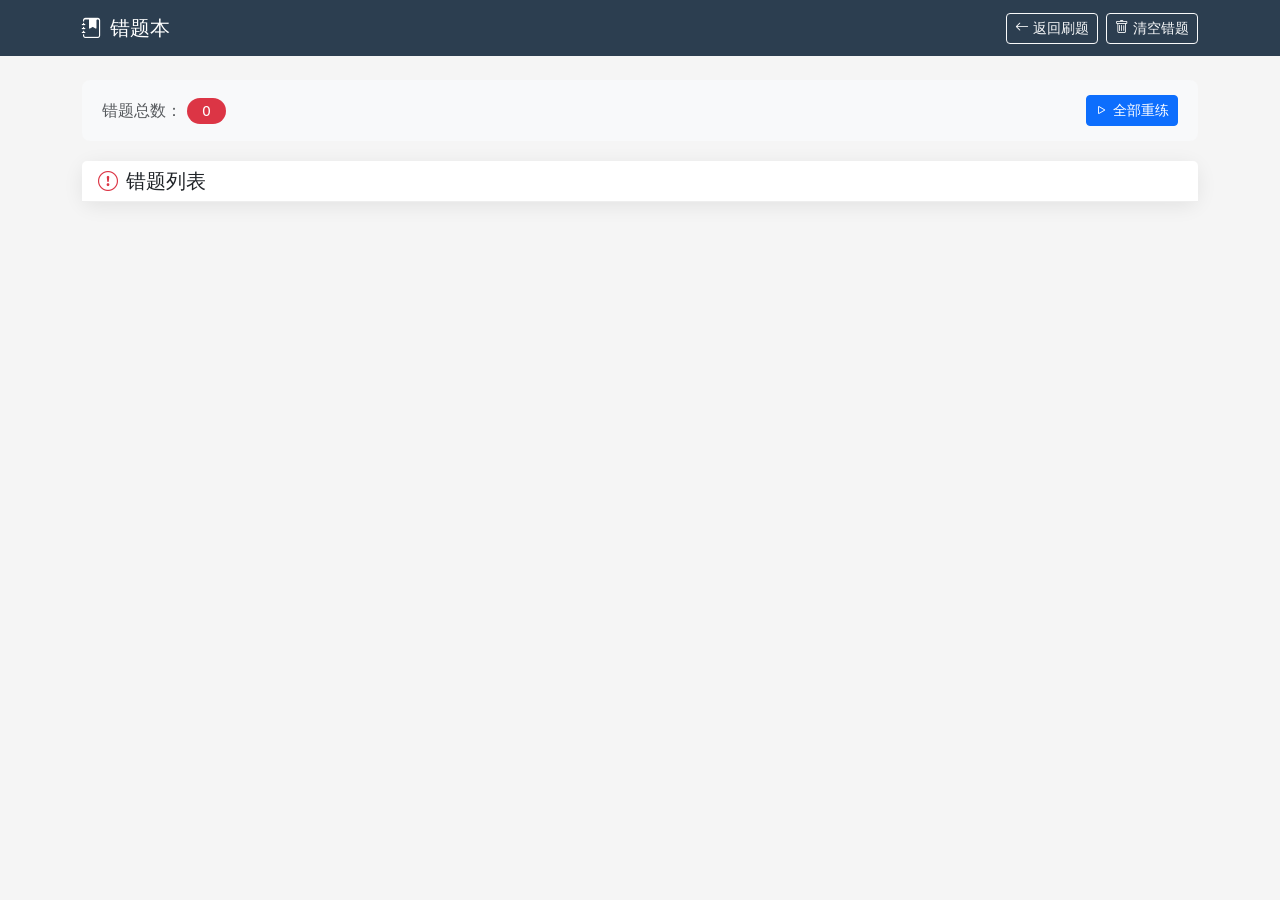
==== TestDemo/templates/wrongbook.html @ b34662ef "feat: 初始化在线刷题系统项目 创建完整的在线考试刷题系统，包含： 1. 基础项目配置与依赖文件 2. Flask后端应用与数据库模型 3. Markdown题库解析器 4. 前端页面与静态资源 " ====
<!DOCTYPE html>
<html lang="zh-CN">
<head>
    <meta charset="UTF-8">
    <meta name="viewport" content="width=device-width, initial-scale=1.0">
    <title>错题本 - 在线刷题系统</title>
    <link href="https://cdn.jsdelivr.net/npm/bootstrap@5.1.3/dist/css/bootstrap.min.css" rel="stylesheet">
    <link href="https://cdn.jsdelivr.net/npm/bootstrap-icons@1.8.1/font/bootstrap-icons.css" rel="stylesheet">
    <style>
        body {
            background-color: #f5f5f5;
            min-height: 100vh;
        }
        .navbar {
            background-color: #2c3e50 !important;
        }
        .card {
            border: none;
            border-radius: 12px;
            box-shadow: 0 4px 20px rgba(0,0,0,0.08);
        }
        .card-header {
            background-color: #fff;
            border-bottom: 1px solid #eee;
        }
        .question-item {
            padding: 20px;
            border-bottom: 1px solid #eee;
        }
        .question-item:last-child {
            border-bottom: none;
        }
        .question-content {
            font-size: 15px;
            line-height: 1.6;
        }
        .answer-section {
            margin-top: 15px;
            padding: 15px;
            background-color: #f8f9fa;
            border-radius: 8px;
        }
        .your-answer {
            color: #dc3545;
        }
        .correct-answer {
            color: #28a745;
        }
        .explanation-box {
            margin-top: 15px;
            padding: 15px;
            background-color: #fff3cd;
            border-radius: 8px;
            border-left: 4px solid #ffc107;
        }
        .btn-retry {
            background-color: #3498db;
            border: none;
        }
        .btn-retry:hover {
            background-color: #2980b9;
        }
        .btn-remove {
            background-color: #28a745;
            border: none;
        }
        .btn-remove:hover {
            background-color: #218838;
        }
        .empty-state {
            text-align: center;
            padding: 60px 20px;
        }
        .empty-state i {
            font-size: 80px;
            color: #dee2e6;
            margin-bottom: 20px;
        }
        .stats-bar {
            display: flex;
            justify-content: space-between;
            align-items: center;
            padding: 15px 20px;
            background-color: #f8f9fa;
            border-radius: 8px;
            margin-bottom: 20px;
        }
        .wrong-count-badge {
            background-color: #dc3545;
            color: white;
            padding: 5px 15px;
            border-radius: 20px;
            font-size: 14px;
        }
    </style>
</head>
<body>
    <!-- 导航栏 -->
    <nav class="navbar navbar-expand-lg navbar-dark">
        <div class="container">
            <a class="navbar-brand" href="/">
                <i class="bi bi-journal-bookmark-fill me-2"></i>错题本
            </a>
            <div class="d-flex">
                <a href="/" class="btn btn-outline-light btn-sm me-2">
                    <i class="bi bi-arrow-left me-1"></i>返回刷题
                </a>
                <button class="btn btn-outline-light btn-sm" onclick="cleanWrongbook()">
                    <i class="bi bi-trash me-1"></i>清空错题
                </button>
            </div>
        </div>
    </nav>

    <!-- 主内容 -->
    <div class="container mt-4">
        <!-- 统计栏 -->
        <div class="stats-bar">
            <div>
                <span class="text-muted">错题总数：</span>
                <span class="wrong-count-badge" id="wrongCountBadge">0</span>
            </div>
            <div>
                <button class="btn btn-primary btn-sm" onclick="practiceAll()">
                    <i class="bi bi-play me-1"></i>全部重练
                </button>
            </div>
        </div>

        <!-- 错题列表 -->
        <div class="card">
            <div class="card-header d-flex justify-content-between align-items-center">
                <h5 class="mb-0">
                    <i class="bi bi-exclamation-circle text-danger me-2"></i>错题列表
                </h5>
            </div>
            <div class="card-body p-0" id="wrongbookList">
                <!-- 动态加载 -->
            </div>
        </div>
    </div>

    <!-- 答题弹窗 -->
    <div class="modal fade" id="practiceModal" tabindex="-1">
        <div class="modal-dialog modal-lg modal-dialog-centered">
            <div class="modal-content">
                <div class="modal-header">
                    <h5 class="modal-title">
                        <span id="practiceType" class="badge bg-secondary me-2">单选题</span>
                        错题重练
                    </h5>
                    <button type="button" class="btn-close" data-bs-dismiss="modal"></button>
                </div>
                <div class="modal-body">
                    <div id="practiceQuestion"></div>
                </div>
                <div class="modal-footer">
                    <button type="button" class="btn btn-secondary" data-bs-dismiss="modal">关闭</button>
                    <button type="button" class="btn btn-primary" onclick="submitPracticeAnswer()">
                        提交答案
                    </button>
                </div>
            </div>
        </div>
    </div>

    <!-- 结果弹窗 -->
    <div class="modal fade" id="resultModal" tabindex="-1">
        <div class="modal-dialog modal-dialog-centered">
            <div class="modal-content">
                <div class="modal-header border-0">
                    <h5 class="modal-title" id="resultTitle">
                        <i class="bi bi-check-circle text-success me-2"></i>回答正确
                    </h5>
                    <button type="button" class="btn-close" data-bs-dismiss="modal"></button>
                </div>
                <div class="modal-body">
                    <div id="resultMessage"></div>
                    <div class="explanation-box mt-3" id="explanationArea" style="display:none;">
                        <h6><i class="bi bi-lightbulb me-1"></i>解析</h6>
                        <p id="explanationText" class="mb-0"></p>
                    </div>
                </div>
                <div class="modal-footer border-0">
                    <button type="button" class="btn btn-outline-secondary" data-bs-dismiss="modal">
                        返回错题本
                    </button>
                    <button type="button" class="btn btn-primary" onclick="continuePractice()">
                        继续练习 <i class="bi bi-arrow-right ms-1"></i>
                    </button>
                </div>
            </div>
        </div>
    </div>

    <script src="https://cdn.jsdelivr.net/npm/bootstrap@5.1.3/dist/js/bootstrap.bundle.min.js"></script>
    <script>
        let wrongbook = [];
        let currentPractice = null;
        let selectedAnswer = null;
        let practiceModal = null;
        let resultModal = null;

        document.addEventListener('DOMContentLoaded', function() {
            practiceModal = new bootstrap.Modal(document.getElementById('practiceModal'));
            resultModal = new bootstrap.Modal(document.getElementById('resultModal'));
            loadWrongbook();
        });

        async function loadWrongbook() {
            const res = await fetch('/api/wrongbook');
            const data = await res.json();

            if (data.success && data.questions.length > 0) {
                wrongbook = data.questions;
                renderWrongbook();
            } else {
                renderEmpty();
            }

            document.getElementById('wrongCountBadge').textContent = data.count || 0;
        }

        function renderWrongbook() {
            const container = document.getElementById('wrongbookList');

            if (wrongbook.length === 0) {
                renderEmpty();
                return;
            }

            const itemsHtml = wrongbook.map((item, index) => `
                <div class="question-item">
                    <div class="d-flex justify-content-between align-items-start">
                        <div class="flex-grow-1">
                            <span class="badge bg-secondary me-2">${item.type_name}</span>
                            <span class="text-muted small">错误次数：${item.wrong_count}</span>
                        </div>
                    </div>
                    <div class="question-content mt-2">
                        <strong>${index + 1}.</strong> ${item.content}
                    </div>
                    <div class="answer-section">
                        <div><span class="your-answer">你的答案：${item.user_answer}</span></div>
                        <div><span class="correct-answer">正确答案：${item.correct_answer}</span></div>
                    </div>
                    ${item.explanation ? `
                        <div class="explanation-box">
                            <i class="bi bi-lightbulb me-1"></i>
                            <strong>解析：</strong>${item.explanation}
                        </div>
                    ` : ''}
                    <div class="mt-3">
                        <button class="btn btn-retry btn-sm text-white me-2" onclick="practiceQuestion(${item.question_id})">
                            <i class="bi bi-arrow-clockwise me-1"></i>重新答题
                        </button>
                        <button class="btn btn-remove btn-sm text-white" onclick="removeQuestion(${item.question_id})">
                            <i class="bi bi-check-lg me-1"></i>已掌握
                        </button>
                    </div>
                </div>
            `).join('');

            container.innerHTML = itemsHtml;
        }

        function renderEmpty() {
            document.getElementById('wrongbookList').innerHTML = `
                <div class="empty-state">
                    <i class="bi bi-check-circle"></i>
                    <h5 class="text-muted">太棒了！没有错题！</h5>
                    <p class="text-muted">继续保持，去刷更多题目吧</p>
                    <a href="/" class="btn btn-primary mt-3">
                        <i class="bi bi-arrow-left me-1"></i>返回刷题
                    </a>
                </div>
            `;
        }

        async function practiceQuestion(questionId) {
            const res = await fetch(`/api/question/${questionId}`);
            const data = await res.json();

            if (data.success) {
                currentPractice = data.question;
                selectedAnswer = null;
                renderPracticeQuestion();
                practiceModal.show();
            }
        }

        function renderPracticeQuestion() {
            const typeNames = {'single': '单选题', 'multi': '多选题', 'judge': '判断题'};
            document.getElementById('practiceType').textContent = typeNames[currentPractice.type];
            document.getElementById('practiceType').className = 'badge bg-secondary me-2';

            const optionsHtml = Object.entries(currentPractice.options).map(([key, value]) => `
                <div class="form-check mb-2 p-3 border rounded" style="cursor: pointer;" onclick="selectPracticeOption('${key}')">
                    <input class="form-check-input" type="radio" name="practiceOption" id="option${key}" value="${key}">
                    <label class="form-check-label w-100" for="option${key}">
                        <strong>${key}.</strong> ${value}
                    </label>
                </div>
            `).join('');

            document.getElementById('practiceQuestion').innerHTML = `
                <p class="question-text mb-3">${currentPractice.content}</p>
                ${currentPractice.type === 'multi' ? '<p class="text-muted small">（多选题）</p>' : ''}
                <div class="options-container">
                    ${optionsHtml}
                </div>
            `;
        }

        function selectPracticeOption(option) {
            document.querySelectorAll('[name="practiceOption"]').forEach(el => {
                el.checked = (el.value === option);
            });
            selectedAnswer = option;
        }

        async function submitPracticeAnswer() {
            if (!selectedAnswer || !currentPractice) {
                alert('请选择答案');
                return;
            }

            const res = await fetch('/api/answer', {
                method: 'POST',
                headers: {'Content-Type': 'application/json'},
                body: JSON.stringify({
                    question_id: currentPractice.id,
                    answer: selectedAnswer
                })
            });

            const data = await res.json();

            practiceModal.hide();

            if (data.is_correct) {
                document.getElementById('resultTitle').innerHTML =
                    '<i class="bi bi-check-circle text-success me-2"></i>回答正确';
                document.getElementById('resultMessage').innerHTML =
                    '<p class="text-success">恭喜！此题目已从错题本移除</p>';
                document.getElementById('explanationArea').style.display = 'none';

                // 从错题本移除
                await fetch(`/api/wrongbook/${currentPractice.id}`, { method: 'DELETE' });
                loadWrongbook();
            } else {
                document.getElementById('resultTitle').innerHTML =
                    '<i class="bi bi-x-circle text-danger me-2"></i>回答错误';
                document.getElementById('resultMessage').innerHTML = `
                    <p class="text-danger">正确答案是：<strong>${data.correct_answer}</strong></p>
                    <p>你的答案是：<strong>${data.user_answer}</strong></p>
                `;
                document.getElementById('explanationText').textContent =
                    data.explanation || '暂无解析';
                document.getElementById('explanationArea').style.display = 'block';
            }

            resultModal.show();
        }

        function continuePractice() {
            resultModal.hide();
            loadWrongbook();
        }

        async function removeQuestion(questionId) {
            if (!confirm('确定要移除此题吗？')) return;

            await fetch(`/api/wrongbook/${questionId}`, { method: 'DELETE' });
            loadWrongbook();
        }

        async function cleanWrongbook() {
            if (!confirm('确定要清空所有错题吗？此操作不可恢复！')) return;

            await fetch('/api/wrongbook/clean', { method: 'POST' });
            loadWrongbook();
        }

        function practiceAll() {
            window.location.href = '/';
        }
    </script>
</body>
</html>
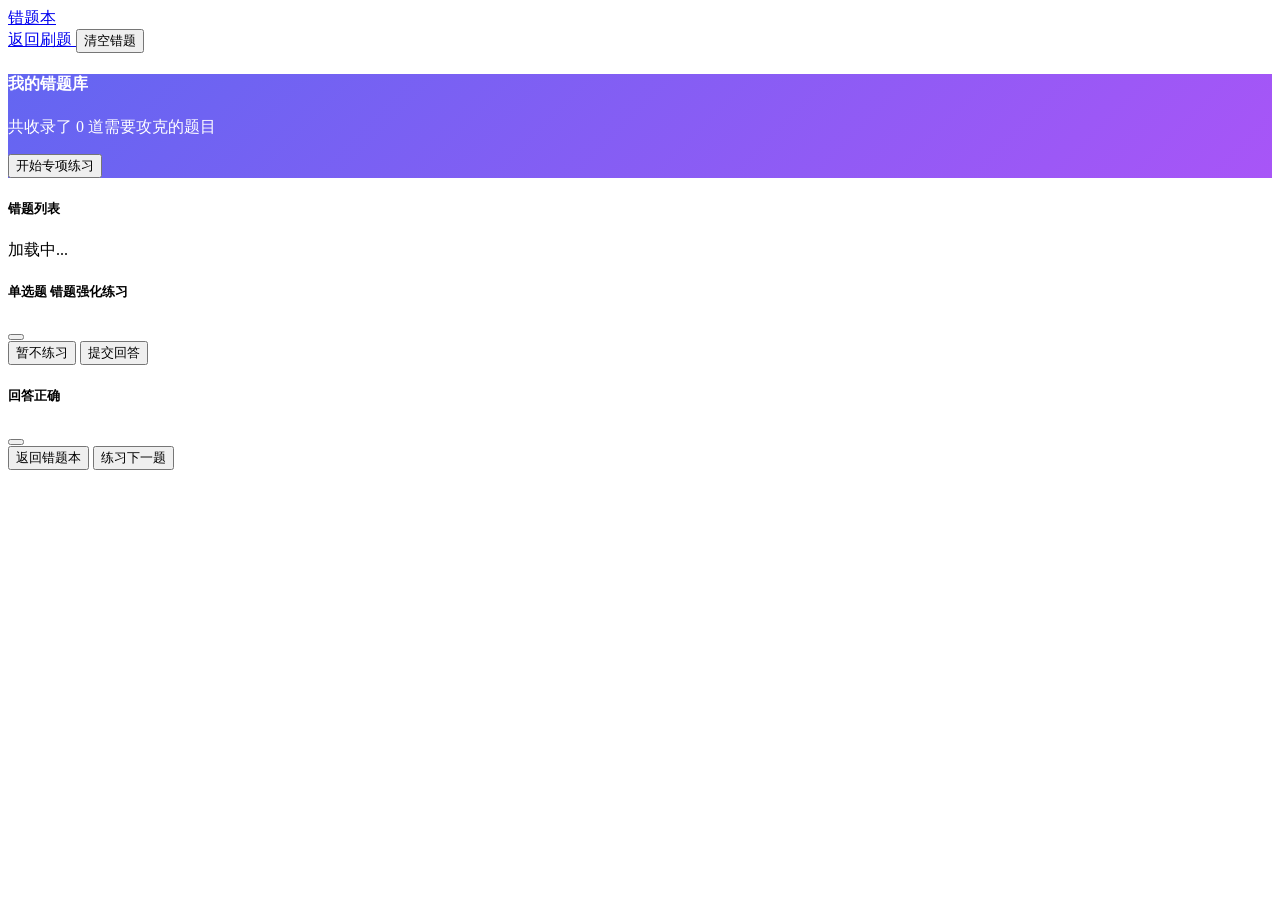
==== commit c0ea999d: "feat(db, parser, backend, frontend): 重构刷题系统核心功能，优化界面与交互体验 重构数据库模型，移除答题记录中的冗余字段，新增清空答题记录方法，优化随机选题逻辑，支" ====
--- a/TestDemo/templates/wrongbook.html
+++ b/TestDemo/templates/wrongbook.html
@@ -4,108 +4,27 @@
     <meta charset="UTF-8">
     <meta name="viewport" content="width=device-width, initial-scale=1.0">
     <title>错题本 - 在线刷题系统</title>
-    <link href="https://cdn.jsdelivr.net/npm/bootstrap@5.1.3/dist/css/bootstrap.min.css" rel="stylesheet">
-    <link href="https://cdn.jsdelivr.net/npm/bootstrap-icons@1.8.1/font/bootstrap-icons.css" rel="stylesheet">
-    <style>
-        body {
-            background-color: #f5f5f5;
-            min-height: 100vh;
-        }
-        .navbar {
-            background-color: #2c3e50 !important;
-        }
-        .card {
-            border: none;
-            border-radius: 12px;
-            box-shadow: 0 4px 20px rgba(0,0,0,0.08);
-        }
-        .card-header {
-            background-color: #fff;
-            border-bottom: 1px solid #eee;
-        }
-        .question-item {
-            padding: 20px;
-            border-bottom: 1px solid #eee;
-        }
-        .question-item:last-child {
-            border-bottom: none;
-        }
-        .question-content {
-            font-size: 15px;
-            line-height: 1.6;
-        }
-        .answer-section {
-            margin-top: 15px;
-            padding: 15px;
-            background-color: #f8f9fa;
-            border-radius: 8px;
-        }
-        .your-answer {
-            color: #dc3545;
-        }
-        .correct-answer {
-            color: #28a745;
-        }
-        .explanation-box {
-            margin-top: 15px;
-            padding: 15px;
-            background-color: #fff3cd;
-            border-radius: 8px;
-            border-left: 4px solid #ffc107;
-        }
-        .btn-retry {
-            background-color: #3498db;
-            border: none;
-        }
-        .btn-retry:hover {
-            background-color: #2980b9;
-        }
-        .btn-remove {
-            background-color: #28a745;
-            border: none;
-        }
-        .btn-remove:hover {
-            background-color: #218838;
-        }
-        .empty-state {
-            text-align: center;
-            padding: 60px 20px;
-        }
-        .empty-state i {
-            font-size: 80px;
-            color: #dee2e6;
-            margin-bottom: 20px;
-        }
-        .stats-bar {
-            display: flex;
-            justify-content: space-between;
-            align-items: center;
-            padding: 15px 20px;
-            background-color: #f8f9fa;
-            border-radius: 8px;
-            margin-bottom: 20px;
-        }
-        .wrong-count-badge {
-            background-color: #dc3545;
-            color: white;
-            padding: 5px 15px;
-            border-radius: 20px;
-            font-size: 14px;
-        }
-    </style>
+    <!-- 本地核心 CSS -->
+    <link href="/static/css/bootstrap.min.css" rel="stylesheet">
+    <link href="/static/css/bootstrap-icons.css" rel="stylesheet">
+    <link href="/static/style.css" rel="stylesheet">
+    <!-- 本地核心 JS -->
+    <script src="/static/js/jquery.min.js"></script>
+    <script src="/static/js/bootstrap.bundle.min.js"></script>
 </head>
 <body>
     <!-- 导航栏 -->
-    <nav class="navbar navbar-expand-lg navbar-dark">
+    <nav class="navbar navbar-expand-lg">
         <div class="container">
             <a class="navbar-brand" href="/">
-                <i class="bi bi-journal-bookmark-fill me-2"></i>错题本
+                <i class="bi bi-journal-bookmark-fill me-2"></i>
+                <span>错题本</span>
             </a>
             <div class="d-flex">
-                <a href="/" class="btn btn-outline-light btn-sm me-2">
+                <a href="/" class="btn btn-light btn-sm me-2">
                     <i class="bi bi-arrow-left me-1"></i>返回刷题
                 </a>
-                <button class="btn btn-outline-light btn-sm" onclick="cleanWrongbook()">
+                <button class="btn btn-light btn-sm text-danger" onclick="cleanWrongbook()">
                     <i class="bi bi-trash me-1"></i>清空错题
                 </button>
             </div>
@@ -113,29 +32,34 @@
     </nav>
 
     <!-- 主内容 -->
-    <div class="container mt-4">
+    <div class="container mt-4 pb-5">
         <!-- 统计栏 -->
-        <div class="stats-bar">
-            <div>
-                <span class="text-muted">错题总数：</span>
-                <span class="wrong-count-badge" id="wrongCountBadge">0</span>
-            </div>
-            <div>
-                <button class="btn btn-primary btn-sm" onclick="practiceAll()">
-                    <i class="bi bi-play me-1"></i>全部重练
+        <div class="card mb-4 border-0 shadow-sm" style="background: linear-gradient(135deg, #6366f1 0%, #a855f7 100%); color: white;">
+            <div class="card-body d-flex justify-content-between align-items-center py-4 px-4">
+                <div>
+                    <h4 class="mb-1 fw-bold">我的错题库</h4>
+                    <p class="mb-0 opacity-75">共收录了 <span id="wrongCountBadge" class="fw-bold">0</span> 道需要攻克的题目</p>
+                </div>
+                <button class="btn btn-white bg-white text-primary fw-bold px-4" onclick="practiceAll()">
+                    <i class="bi bi-play-fill me-1"></i>开始专项练习
                 </button>
             </div>
         </div>
 
         <!-- 错题列表 -->
-        <div class="card">
-            <div class="card-header d-flex justify-content-between align-items-center">
-                <h5 class="mb-0">
-                    <i class="bi bi-exclamation-circle text-danger me-2"></i>错题列表
+        <div class="card border-0">
+            <div class="card-header bg-white border-bottom py-3 px-4 d-flex justify-content-between align-items-center">
+                <h5 class="mb-0 fw-bold">
+                    <i class="bi bi-list-stars text-primary me-2"></i>错题列表
                 </h5>
             </div>
             <div class="card-body p-0" id="wrongbookList">
                 <!-- 动态加载 -->
+                <div class="text-center py-5">
+                    <div class="spinner-border text-primary" role="status">
+                        <span class="visually-hidden">加载中...</span>
+                    </div>
+                </div>
             </div>
         </div>
     </div>
@@ -143,21 +67,21 @@
     <!-- 答题弹窗 -->
     <div class="modal fade" id="practiceModal" tabindex="-1">
         <div class="modal-dialog modal-lg modal-dialog-centered">
-            <div class="modal-content">
-                <div class="modal-header">
-                    <h5 class="modal-title">
-                        <span id="practiceType" class="badge bg-secondary me-2">单选题</span>
-                        错题重练
+            <div class="modal-content border-0">
+                <div class="modal-header border-0 pb-0">
+                    <h5 class="modal-title fw-bold">
+                        <span id="practiceType" class="question-type-badge me-2">单选题</span>
+                        错题强化练习
                     </h5>
                     <button type="button" class="btn-close" data-bs-dismiss="modal"></button>
                 </div>
                 <div class="modal-body">
-                    <div id="practiceQuestion"></div>
-                </div>
-                <div class="modal-footer">
-                    <button type="button" class="btn btn-secondary" data-bs-dismiss="modal">关闭</button>
-                    <button type="button" class="btn btn-primary" onclick="submitPracticeAnswer()">
-                        提交答案
+                    <div id="practiceQuestion" class="animate-in"></div>
+                </div>
+                <div class="modal-footer border-0">
+                    <button type="button" class="btn btn-light" data-bs-dismiss="modal">暂不练习</button>
+                    <button type="button" class="btn btn-primary px-4" onclick="submitPracticeAnswer()">
+                        提交回答
                     </button>
                 </div>
             </div>
@@ -167,33 +91,30 @@
     <!-- 结果弹窗 -->
     <div class="modal fade" id="resultModal" tabindex="-1">
         <div class="modal-dialog modal-dialog-centered">
-            <div class="modal-content">
+            <div class="modal-content border-0">
                 <div class="modal-header border-0">
-                    <h5 class="modal-title" id="resultTitle">
-                        <i class="bi bi-check-circle text-success me-2"></i>回答正确
+                    <h5 class="modal-title fw-bold" id="resultTitle">
+                        <i class="bi bi-check-circle-fill text-success me-2"></i>回答正确
                     </h5>
                     <button type="button" class="btn-close" data-bs-dismiss="modal"></button>
                 </div>
-                <div class="modal-body">
-                    <div id="resultMessage"></div>
-                    <div class="explanation-box mt-3" id="explanationArea" style="display:none;">
-                        <h6><i class="bi bi-lightbulb me-1"></i>解析</h6>
-                        <p id="explanationText" class="mb-0"></p>
+                <div class="modal-body pt-0">
+                    <div id="resultMessage" class="mb-3"></div>
+                    <div class="explanation-text" id="explanationArea" style="display:none;">
+                        <h6 class="small fw-bold text-uppercase text-muted mb-2">解析详情</h6>
+                        <p id="explanationText" class="mb-0 small"></p>
                     </div>
                 </div>
                 <div class="modal-footer border-0">
-                    <button type="button" class="btn btn-outline-secondary" data-bs-dismiss="modal">
-                        返回错题本
+                    <button type="button" class="btn btn-light w-100 mb-2" data-bs-dismiss="modal">返回错题本</button>
+                    <button type="button" class="btn btn-primary w-100" onclick="continuePractice()">
+                        练习下一题 <i class="bi bi-arrow-right ms-1"></i>
                     </button>
-                    <button type="button" class="btn btn-primary" onclick="continuePractice()">
-                        继续练习 <i class="bi bi-arrow-right ms-1"></i>
-                    </button>
                 </div>
             </div>
         </div>
     </div>
 
-    <script src="https://cdn.jsdelivr.net/npm/bootstrap@5.1.3/dist/js/bootstrap.bundle.min.js"></script>
     <script>
         let wrongbook = [];
         let currentPractice = null;
@@ -230,33 +151,49 @@
             }
 
             const itemsHtml = wrongbook.map((item, index) => `
-                <div class="question-item">
-                    <div class="d-flex justify-content-between align-items-start">
-                        <div class="flex-grow-1">
-                            <span class="badge bg-secondary me-2">${item.type_name}</span>
-                            <span class="text-muted small">错误次数：${item.wrong_count}</span>
+                <div class="question-item animate-in">
+                    <div class="d-flex justify-content-between align-items-start mb-3">
+                        <div>
+                            <span class="question-type-badge me-2">${item.type_name}</span>
+                            <span class="small text-muted">已错 ${item.wrong_count} 次</span>
                         </div>
-                    </div>
-                    <div class="question-content mt-2">
-                        <strong>${index + 1}.</strong> ${item.content}
-                    </div>
-                    <div class="answer-section">
-                        <div><span class="your-answer">你的答案：${item.user_answer}</span></div>
-                        <div><span class="correct-answer">正确答案：${item.correct_answer}</span></div>
+                        <button class="btn btn-outline-success btn-sm rounded-pill px-3" onclick="removeQuestion(${item.question_id})">
+                            <i class="bi bi-check2-circle me-1"></i>标记为已掌握
+                        </button>
+                    </div>
+                    <div class="question-content h6 fw-bold mb-3">
+                        ${index + 1}. ${item.content}
+                    </div>
+                    
+                    <!-- 新增：显示题目选项 -->
+                    <div class="options-display mb-3">
+                        <div class="row g-2">
+                            ${item.options ? Object.entries(item.options).map(([key, val]) => `
+                                <div class="col-md-6">
+                                    <div class="p-2 border rounded-3 small ${item.correct_answer === key ? 'bg-success bg-opacity-10 border-success' : 'bg-light'}">
+                                        <strong class="me-2 text-primary">${key}</strong> ${val}
+                                    </div>
+                                </div>
+                            `).join('') : '<div class="col-12 text-muted small">该题暂无备选答案</div>'}
+                        </div>
+                    </div>
+
+                    <div class="answer-section mb-3">
+                        <div class="d-flex gap-4">
+                            <div><span class="small text-muted">上次回答：</span><span class="your-answer">${item.user_answer}</span></div>
+                            <div><span class="small text-muted">正确答案：</span><span class="correct-answer">${item.correct_answer}</span></div>
+                        </div>
                     </div>
                     ${item.explanation ? `
-                        <div class="explanation-box">
-                            <i class="bi bi-lightbulb me-1"></i>
-                            <strong>解析：</strong>${item.explanation}
+                        <div class="explanation-text mb-3 small">
+                            <i class="bi bi-lightbulb-fill text-warning me-1"></i>
+                            ${item.explanation}
                         </div>
                     ` : ''}
-                    <div class="mt-3">
-                        <button class="btn btn-retry btn-sm text-white me-2" onclick="practiceQuestion(${item.question_id})">
+                    <div class="d-flex gap-2">
+                        <button class="btn btn-primary btn-sm px-4" onclick="practiceQuestion(${item.question_id})">
                             <i class="bi bi-arrow-clockwise me-1"></i>重新答题
                         </button>
-                        <button class="btn btn-remove btn-sm text-white" onclick="removeQuestion(${item.question_id})">
-                            <i class="bi bi-check-lg me-1"></i>已掌握
-                        </button>
                     </div>
                 </div>
             `).join('');
@@ -266,11 +203,11 @@
 
         function renderEmpty() {
             document.getElementById('wrongbookList').innerHTML = `
-                <div class="empty-state">
-                    <i class="bi bi-check-circle"></i>
-                    <h5 class="text-muted">太棒了！没有错题！</h5>
-                    <p class="text-muted">继续保持，去刷更多题目吧</p>
-                    <a href="/" class="btn btn-primary mt-3">
+                <div class="text-center py-5">
+                    <i class="bi bi-patch-check text-success display-1"></i>
+                    <h4 class="mt-4 fw-bold">暂无错题记录</h4>
+                    <p class="text-muted">保持现状，继续加油吧！</p>
+                    <a href="/" class="btn btn-primary mt-3 px-4">
                         <i class="bi bi-arrow-left me-1"></i>返回刷题
                     </a>
                 </div>
@@ -292,31 +229,37 @@
         function renderPracticeQuestion() {
             const typeNames = {'single': '单选题', 'multi': '多选题', 'judge': '判断题'};
             document.getElementById('practiceType').textContent = typeNames[currentPractice.type];
-            document.getElementById('practiceType').className = 'badge bg-secondary me-2';
-
-            const optionsHtml = Object.entries(currentPractice.options).map(([key, value]) => `
-                <div class="form-check mb-2 p-3 border rounded" style="cursor: pointer;" onclick="selectPracticeOption('${key}')">
-                    <input class="form-check-input" type="radio" name="practiceOption" id="option${key}" value="${key}">
-                    <label class="form-check-label w-100" for="option${key}">
-                        <strong>${key}.</strong> ${value}
-                    </label>
+
+            const options = currentPractice.options || {};
+            const optionsHtml = Object.entries(options).map(([key, value]) => `
+                <div class="option-item mb-2" data-option="${key}" onclick="selectPracticeOption('${key}')">
+                    <strong>${key}</strong>
+                    <span>${value}</span>
                 </div>
             `).join('');
 
             document.getElementById('practiceQuestion').innerHTML = `
-                <p class="question-text mb-3">${currentPractice.content}</p>
-                ${currentPractice.type === 'multi' ? '<p class="text-muted small">（多选题）</p>' : ''}
+                <div class="mb-4">
+                    <p class="h5 fw-bold">${currentPractice.content}</p>
+                </div>
                 <div class="options-container">
-                    ${optionsHtml}
+                    ${optionsHtml || '<div class="alert alert-warning">此题目暂无备选答案，请检查题库格式。</div>'}
                 </div>
             `;
         }
 
         function selectPracticeOption(option) {
-            document.querySelectorAll('[name="practiceOption"]').forEach(el => {
-                el.checked = (el.value === option);
-            });
-            selectedAnswer = option;
+            if (currentPractice.type === 'multi') {
+                const el = document.querySelector(`[data-option="${option}"]`);
+                el.classList.toggle('selected');
+                const selected = [];
+                document.querySelectorAll('.option-item.selected').forEach(el => selected.push(el.dataset.option));
+                selectedAnswer = selected.sort().join('');
+            } else {
+                document.querySelectorAll('.option-item').forEach(el => el.classList.remove('selected'));
+                document.querySelector(`[data-option="${option}"]`).classList.add('selected');
+                selectedAnswer = option;
+            }
         }
 
         async function submitPracticeAnswer() {
@@ -335,28 +278,33 @@
             });
 
             const data = await res.json();
-
             practiceModal.hide();
 
             if (data.is_correct) {
                 document.getElementById('resultTitle').innerHTML =
-                    '<i class="bi bi-check-circle text-success me-2"></i>回答正确';
+                    '<i class="bi bi-check-circle-fill text-success me-2"></i>回答正确';
                 document.getElementById('resultMessage').innerHTML =
-                    '<p class="text-success">恭喜！此题目已从错题本移除</p>';
+                    '<div class="alert alert-success border-0 bg-success bg-opacity-10 py-3">回答正确！请继续保持。</div>';
                 document.getElementById('explanationArea').style.display = 'none';
-
-                // 从错题本移除
-                await fetch(`/api/wrongbook/${currentPractice.id}`, { method: 'DELETE' });
+                
+                // 仅刷新列表，不自动移除
                 loadWrongbook();
             } else {
                 document.getElementById('resultTitle').innerHTML =
-                    '<i class="bi bi-x-circle text-danger me-2"></i>回答错误';
+                    '<i class="bi bi-x-circle-fill text-danger me-2"></i>回答错误';
+                
+                // 优先使用接口返回的正确答案，兜底使用当前题目对象的答案
+                const correctAnswer = data.correct_answer || currentPractice.answer || '未知';
+                const explanation = data.explanation || currentPractice.explanation || '暂无解析';
+                
                 document.getElementById('resultMessage').innerHTML = `
-                    <p class="text-danger">正确答案是：<strong>${data.correct_answer}</strong></p>
-                    <p>你的答案是：<strong>${data.user_answer}</strong></p>
+                    <div class="alert alert-danger border-0 bg-danger bg-opacity-10">
+                        <div class="small mb-1">正确答案</div>
+                        <div class="h5 fw-bold mb-0">${correctAnswer}</div>
+                    </div>
+                    <div class="text-muted small">你的回答：${selectedAnswer || '未选择'}</div>
                 `;
-                document.getElementById('explanationText').textContent =
-                    data.explanation || '暂无解析';
+                document.getElementById('explanationText').textContent = explanation;
                 document.getElementById('explanationArea').style.display = 'block';
             }
 
@@ -365,25 +313,30 @@
 
         function continuePractice() {
             resultModal.hide();
-            loadWrongbook();
+            // 如果还有错题，自动开始下一题练习
+            if (wrongbook.length > 0) {
+                const nextQ = wrongbook[0];
+                practiceQuestion(nextQ.question_id);
+            } else {
+                loadWrongbook();
+            }
         }
 
         async function removeQuestion(questionId) {
             if (!confirm('确定要移除此题吗？')) return;
-
             await fetch(`/api/wrongbook/${questionId}`, { method: 'DELETE' });
             loadWrongbook();
         }
 
         async function cleanWrongbook() {
             if (!confirm('确定要清空所有错题吗？此操作不可恢复！')) return;
-
             await fetch('/api/wrongbook/clean', { method: 'POST' });
             loadWrongbook();
         }
 
         function practiceAll() {
-            window.location.href = '/';
+            // 使用替换历史记录的方式，防止返回时陷入循环
+            window.location.replace('/?wrong_only=true');
         }
     </script>
 </body>
